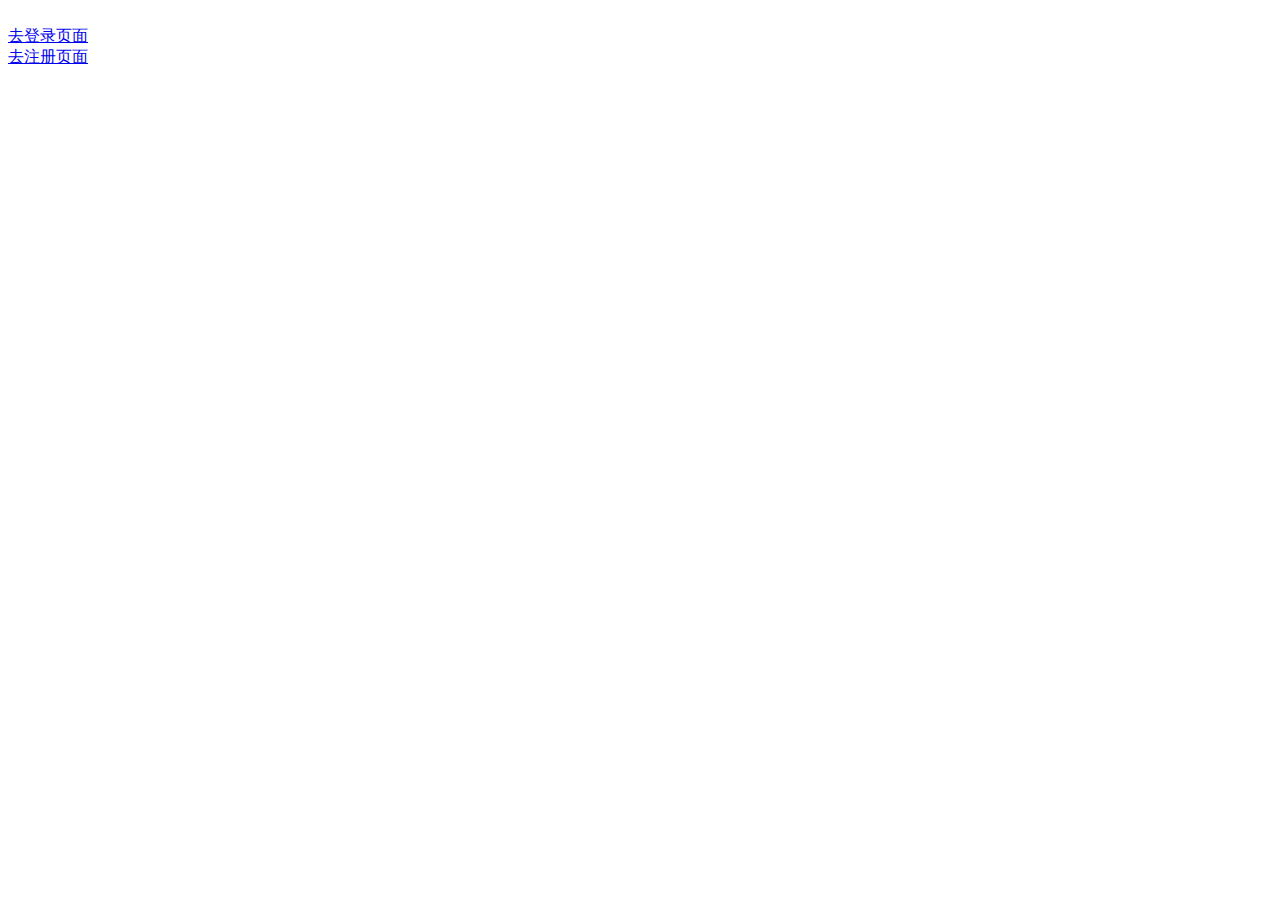
==== login.html @ 6e6fb13b "'第一次提交'" ====
<!DOCTYPE html>
<html lang="en">

<head>
    <meta charset="UTF-8">
    <meta name="viewport" content="width=device-width, initial-scale=1.0">
    <title>大事件-登录/注册</title>
    <link rel="stylesheet" href="/bigEvent/assets/lib/layui/css/layui.css">
    <link rel="stylesheet" href="/bigEvent/assets/css/login.css">
</head>

<body>
    <div class="layui-main">
        <img src="/bigEvent/assets/images/logo.png" alt="">

    </div>
    <div class="loginAndRegBox">
        <div class="title-box"></div>
        <!-- 登录的div -->
        <div class="login-box">
            <a href="javascript:;" id="link_reg">去登录页面</a>
        </div>
        <div class="reg-box">
            <a href="javascript:;" id="link_login">去注册页面</a>
        </div>
    </div>
    <script src="/bigEvent/assets/lib/jquery.js"></script>
    <script src="/bigEvent/assets/js/login.js"></script>
</body>

</html>
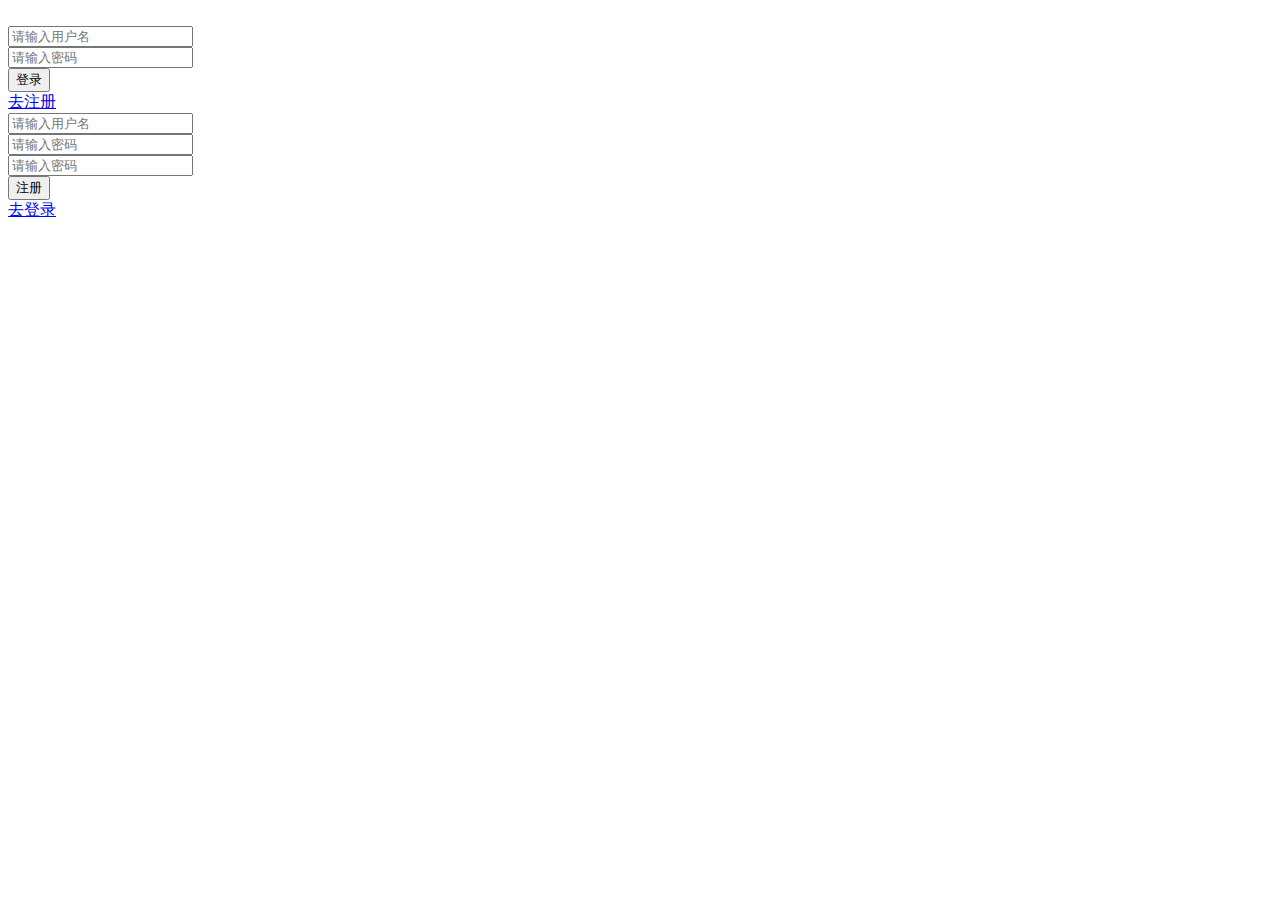
==== commit a213ca0d: "登录和注册页面完成" ====
--- a/login.html
+++ b/login.html
@@ -12,20 +12,72 @@
 <body>
     <div class="layui-main">
         <img src="/bigEvent/assets/images/logo.png" alt="">
-
     </div>
     <div class="loginAndRegBox">
         <div class="title-box"></div>
         <!-- 登录的div -->
         <div class="login-box">
-            <a href="javascript:;" id="link_reg">去登录页面</a>
+            <!-- 登录按钮 -->
+            <form class="layui-form" id="form_login">
+                <!-- 用户名 -->
+                <div class="layui-form-item">
+                    <i class="layui-icon layui-icon-username"></i>
+                    <input type="text" name="username" required lay-verify="required" placeholder="请输入用户名"
+                        autocomplete="off" class="layui-input">
+                </div>
+                <!-- 密码框 -->
+                <div class="layui-form-item">
+                    <i class="layui-icon layui-icon-password"></i>
+                    <input type="password" name="password" required lay-verify="required|pwd" placeholder="请输入密码"
+                        autocomplete="off" class="layui-input">
+                </div>
+                <!-- 立即提交按钮 -->
+                <div class="layui-form-item">
+                    <button class="layui-btn layui-btn-normal layui-btn-fluid" lay-submit
+                        lay-filter="formDemo">登录</button>
+                </div>
+                <div class="layui-form-item links">
+                    <a href="javascript:;" id="link_reg">去注册</a>
+                </div>
+            </form>
         </div>
+        <!-- 注册 -->
         <div class="reg-box">
-            <a href="javascript:;" id="link_login">去注册页面</a>
+            <form class="layui-form" id="form_reg">
+                <!-- 用户名 -->
+                <div class="layui-form-item">
+                    <i class="layui-icon layui-icon-username"></i>
+                    <input type="text" name="username" required lay-verify="required" placeholder="请输入用户名"
+                        autocomplete="off" class="layui-input">
+                </div>
+                <!-- 密码框 -->
+                <div class="layui-form-item">
+                    <i class="layui-icon layui-icon-password"></i>
+                    <input type="password" name="password" required lay-verify="required" placeholder="请输入密码"
+                        autocomplete="off" class="layui-input">
+                </div>
+                <!-- 再次确认密码 -->
+                <div class="layui-form-item">
+                    <i class="layui-icon layui-icon-password"></i>
+                    <input type="password" name="repassword" required lay-verify="required|repwd" placeholder="请输入密码"
+                        autocomplete="off" class="layui-input">
+                </div>
+                <!-- 立即提交按钮 -->
+                <div class="layui-form-item">
+                    <button class="layui-btn layui-btn-normal layui-btn-fluid" lay-submit
+                        lay-filter="formDemo">注册</button>
+                </div>
+                <div class="layui-form-item links">
+                    <a href="javascript:;" id="link_login">去登录</a>
+                </div>
+            </form>
         </div>
     </div>
+    <script src="/bigEvent/assets/lib/layui/layui.all.js"></script>
     <script src="/bigEvent/assets/lib/jquery.js"></script>
+    <script src="/bigEvent/assets/js/baseAPI.js"></script>
     <script src="/bigEvent/assets/js/login.js"></script>
+
 </body>
 
 </html>